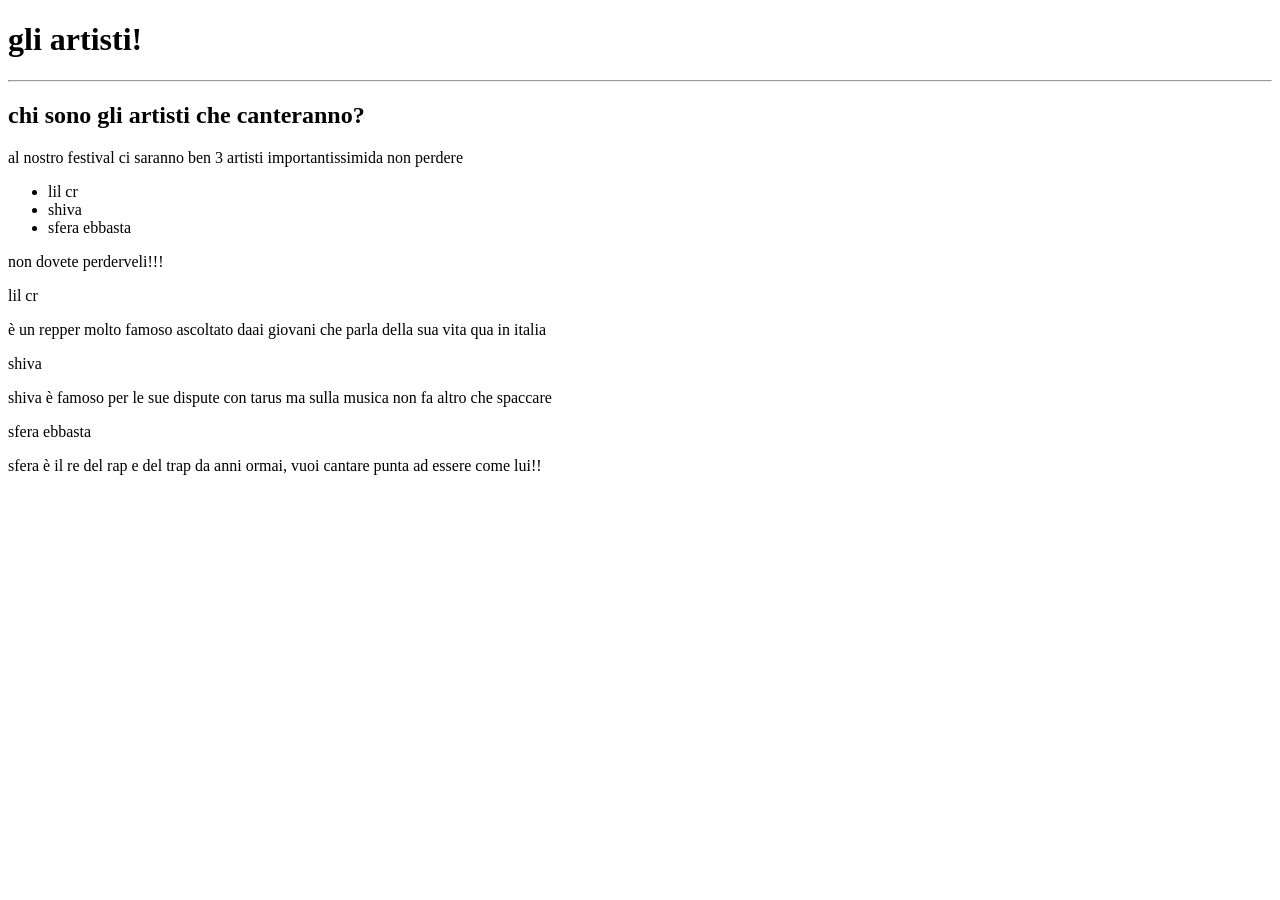
==== artisti.html @ d8141f2a "primo commit: creazioni dei file e scrittura codice di alcuni di essi" ====
<!DOCTYPE html>
<html lang="it">
    <head>
        <meta charset="UTF-8">
        <meta name="viewport" content="width=device-width, initial-scale=1.0">
        <title>artisti</title>
    </head>

    <body>
        <h1>gli artisti!</h1>
        
        <hr>

        <main>
            <h2>chi sono gli artisti che canteranno?</h2>
            <p>al nostro festival ci saranno ben 3 artisti importantissimida non perdere</p>
        </main>

        <nav>
            <ul>
                <li>lil cr</li>
                <li>shiva</li>
                <li>sfera ebbasta</li>
            </ul>
        </nav>
        
        <p>non dovete perderveli!!!</p>

        <section>
            <p>lil cr</p>
            <p>è un repper molto famoso ascoltato daai giovani che parla della sua vita qua in italia</p>
        </section>
        <section>
            <p>shiva</p>
            <p>shiva è famoso per le sue dispute con tarus ma sulla musica non fa altro che spaccare</p>       
        </section>
        <section>
            <p>sfera ebbasta</p>
            <p>sfera è il re del rap e del trap da anni ormai, vuoi cantare punta ad essere come lui!!</p>
        </section>
    
    </body>
</html>
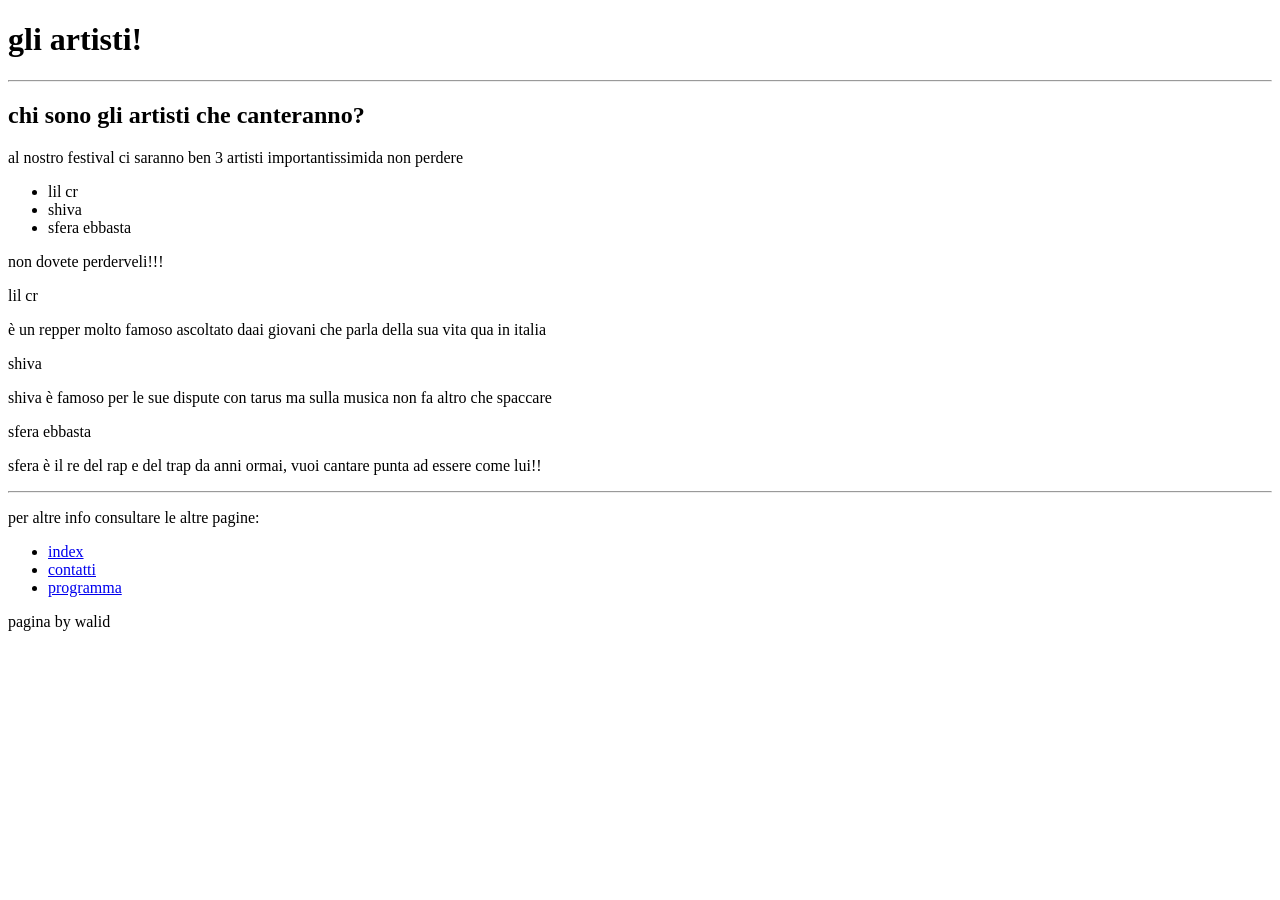
==== commit c7b48ccd: "secondo commit finito l'html" ====
--- a/artisti.html
+++ b/artisti.html
@@ -39,5 +39,18 @@
             <p>sfera è il re del rap e del trap da anni ormai, vuoi cantare punta ad essere come lui!!</p>
         </section>
     
+        <hr>
+       <p>per altre info consultare le altre pagine:</p>
+       
+       <nav>
+            <ul>
+                <li><a href="index.html">index</a></li>
+                <li><a href="contatti.html">contatti</a></li>
+                <li><a href="programma.html">programma</a></li>
+            </ul>
+       </nav>
+
+       <footer>
+        <p>pagina by walid</p>
     </body>
 </html>
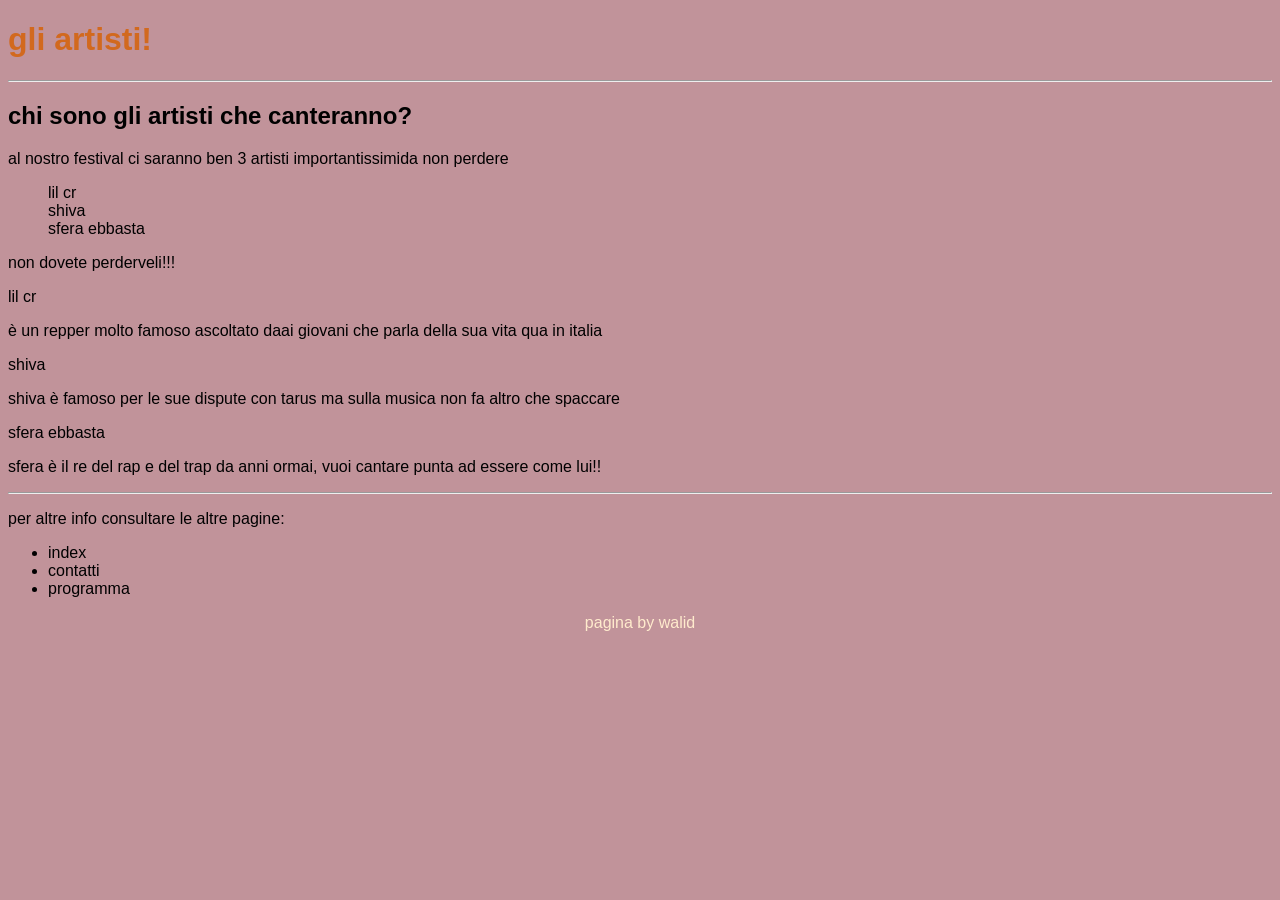
==== commit 3e87eae1: "terzo commit: lavoro finito" ====
--- a/artisti.html
+++ b/artisti.html
@@ -4,6 +4,8 @@
         <meta charset="UTF-8">
         <meta name="viewport" content="width=device-width, initial-scale=1.0">
         <title>artisti</title>
+        <link rel="stylesheet" href="style.css">
+
     </head>
 
     <body>
@@ -17,7 +19,7 @@
         </main>
 
         <nav>
-            <ul>
+            <ul class="navbar">
                 <li>lil cr</li>
                 <li>shiva</li>
                 <li>sfera ebbasta</li>
--- a/style.css
+++ b/style.css
@@ -0,0 +1,58 @@
+:root{
+    --coloreSfondo:rgb(193, 147, 154);
+    --coloreTestoH1: chocolate;
+    --fontH1: 'Trebuchet MS', 'Lucida Sans Unicode', 'Lucida Grande', 'Lucida Sans', Arial, sans-serif;
+    --fontBody: 'Gill Sans', 'Gill Sans MT', Calibri, 'Trebuchet MS', sans-serif;
+}
+
+
+h1{
+    color: var(--coloreTestoH1);
+    font-family: var(--fontH1);
+}
+
+body{
+    background-color: var(--coloreSfondo);
+    font-family:var(--fontBody) ;
+}
+
+table{
+    border-collapse: collapse;
+    width: 100%;
+}
+th, td{
+    border: 1px solid;
+    padding: 0px;
+    text-align: center;
+}
+
+img{
+    max-width: 50%;
+    height: auto;
+}
+
+.img-index{
+    width: 100%;
+    display: flex;
+    margin: 20px auto 20px auto;
+    border-radius: 10%;
+    box-shadow: 0px 10px 35px black;
+}
+
+nav a{
+    text-decoration: none;
+    color: black;
+}
+nav a:hover{
+    color:yellow
+}
+
+.navbar{
+    list-style: none;
+    
+}
+
+footer{
+    text-align: center;
+    color: blanchedalmond;
+}
